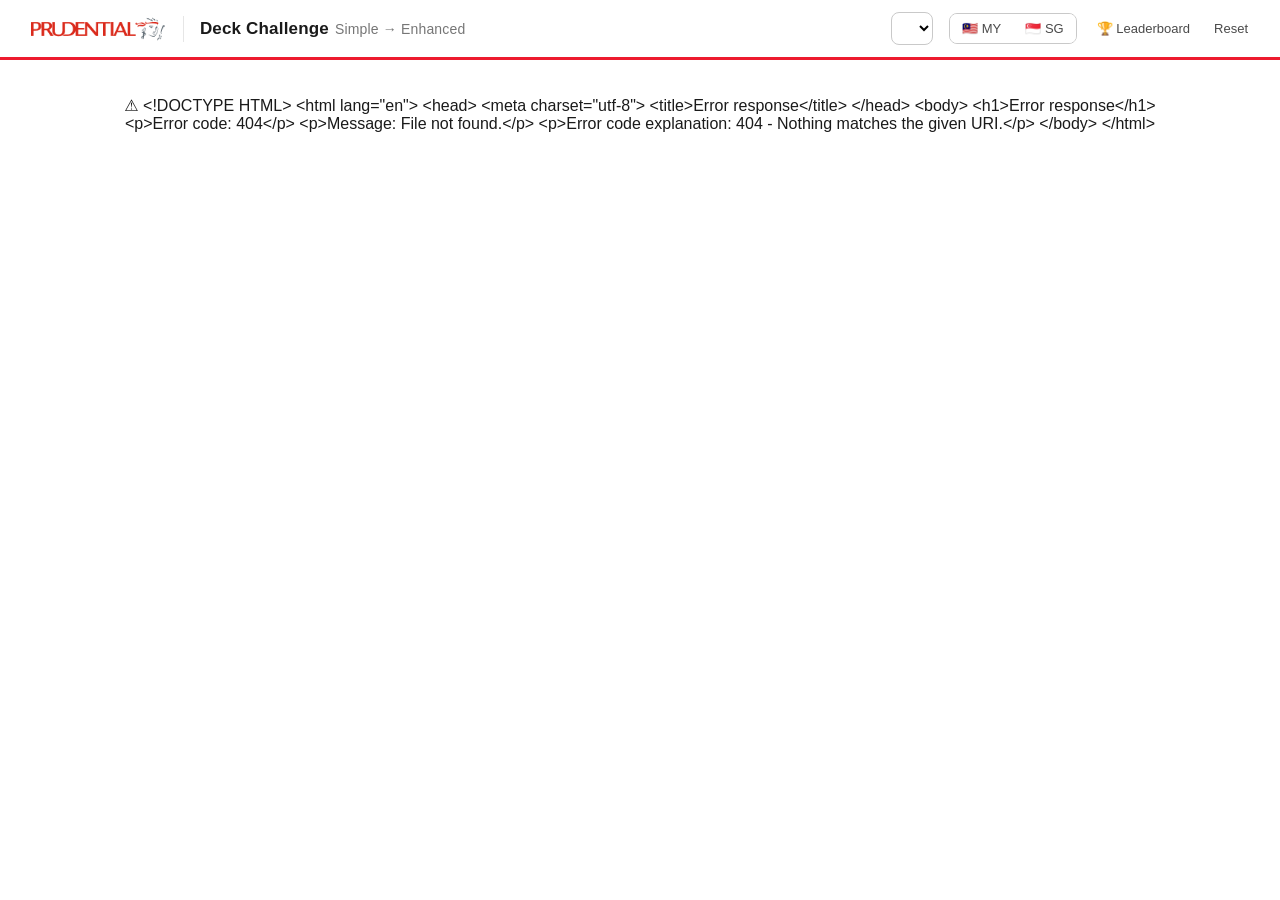
==== static/c2_index.html @ 7a41ea27 "PAMB 11 Nov Agency AI Bootcamp Arena — Full C1, C2 & C3 Codebase" ====
<!doctype html>
<html lang="en">
<head>
  <meta charset="utf-8" />
  <meta name="viewport" content="width=device-width, initial-scale=1" />
  <title>Deck Challenge · Prudential</title>
  <link rel="icon" href="/static/img/prudential-logo.png" />
  <link rel="stylesheet" href="/static/css/deck.css" />
  <link rel="stylesheet" href="/static/css/prudential.css" />
</head>
<body>
  <header class="ph">
    <img src="/static/img/prudential-logo.png" alt="Prudential" />
    <div class="sep"></div>
    <div class="title">Deck Challenge<span>Simple → Enhanced</span></div>
    <div class="grow"></div>
    <select id="langSel" class="optional" aria-label="Language"></select>
    <div class="seg" id="marketSeg"><button data-market="MY">🇲🇾 MY</button><button data-market="SG">🇸🇬 SG</button></div>
    <button class="link optional" id="lbBtn">🏆 Leaderboard</button>
    <button class="link" id="resetBtn">Reset</button>
  </header>
  <div id="app"></div>
  <script type="module" src="/static/js/app.js"></script>
</body>
</html>
---- static/css/deck.css ----
/* ==========================================================================
   Deck Challenge — enterprise slide renderer + challenge layout
   Slides scale with their container via container-query units (cqw).
   ========================================================================== */
.slide {
  container-type: inline-size; position: relative; width: 100%; aspect-ratio: 16 / 9; overflow: hidden;
  background: #ffffff; color: #141b2d; border-radius: 10px; font-family: var(--font);
  box-shadow: 0 10px 30px rgba(0,0,0,.35);
}
.slide .bar { position: absolute; left: 0; top: 0; right: 0; height: 1.1cqw; background: #ed1b2e; }
.slide .inner { position: absolute; inset: 3.2cqw 3.6cqw 2.6cqw; display: flex; flex-direction: column; gap: 1.2cqw; }
.slide h1 { font-size: 3.1cqw; line-height: 1.12; margin: 0; font-weight: 800; color: #141b2d; }
.slide .sub { font-size: 1.55cqw; color: #4b5563; margin-top: -.4cqw; }
.slide .body { flex: 1; display: flex; gap: 2cqw; min-height: 0; }
.slide .col { flex: 1; min-width: 0; display: flex; flex-direction: column; gap: 1cqw; }
.slide .img { flex: 0 0 38%; border-radius: 1cqw; overflow: hidden; background: linear-gradient(135deg, #e8edf6, #f7e9e9); display: grid; place-items: center; color: #9aa3b2; font-size: 1.4cqw; }
.slide .img img { width: 100%; height: 100%; object-fit: cover; display: block; }
.slide ul { margin: 0; padding-left: 2.2cqw; font-size: 1.6cqw; line-height: 1.38; color: #374151; }
.slide li { margin-bottom: .55cqw; }
.slide li::marker { color: #ed1b2e; }
.slide .kpis { display: grid; grid-template-columns: repeat(auto-fit, minmax(0, 1fr)); gap: 1.2cqw; }
.slide .kpi { border: .15cqw solid #f3c4c6; background: #fff7f7; border-radius: 1cqw; padding: 1cqw 1.2cqw; }
.slide .kpi .l { font-size: 1.15cqw; color: #6b7280; font-weight: 700; text-transform: uppercase; letter-spacing: .04em; }
.slide .kpi .v { font-size: 2.6cqw; font-weight: 800; color: #ed1b2e; line-height: 1.15; }
.slide .kpi .n { font-size: 1.1cqw; color: #6b7280; }
.slide .chart { flex: 1; display: flex; align-items: flex-end; gap: 2cqw; padding: 1cqw 1cqw 0; border-bottom: .2cqw solid #e5e7eb; min-height: 0; }
.slide .barc { flex: 1; display: flex; flex-direction: column; align-items: center; justify-content: flex-end; height: 100%; }
.slide .barc .b { width: 70%; border-radius: .6cqw .6cqw 0 0; background: linear-gradient(180deg, #ef4444, #b91c1c); }
.slide .barc:nth-child(2) .b { background: linear-gradient(180deg, #60a5fa, #1d4ed8); }
.slide .barc:nth-child(3) .b { background: linear-gradient(180deg, #fbbf24, #d97706); }
.slide .barc .bv { font-size: 1.5cqw; font-weight: 800; color: #141b2d; margin-bottom: .4cqw; }
.slide .barc .bl { font-size: 1.15cqw; color: #4b5563; text-align: center; margin-top: .6cqw; min-height: 3cqw; }
.slide .unit { font-size: 1.05cqw; color: #9ca3af; }
.slide table { width: 100%; border-collapse: collapse; font-size: 1.3cqw; }
.slide th { background: #141b2d; color: #fff; text-align: left; padding: .8cqw; font-weight: 700; }
.slide td { padding: .75cqw .8cqw; border-bottom: .12cqw solid #e5e7eb; color: #374151; vertical-align: top; }
.slide tr:nth-child(even) td { background: #f8fafc; }
.slide .colhead { font-size: 1.7cqw; font-weight: 800; color: #ed1b2e; }
.slide .steps { display: grid; grid-auto-flow: column; grid-auto-columns: 1fr; gap: 1.2cqw; position: relative; }
.slide .step { border-top: .4cqw solid #ed1b2e; padding-top: 1cqw; }
.slide .step .sl { font-size: 1.5cqw; font-weight: 800; color: #141b2d; }
.slide .step .sd { font-size: 1.2cqw; color: #4b5563; margin-top: .3cqw; }
.slide .callout { background: #f4f5f7; border-left: .5cqw solid #ed1b2e; padding: .9cqw 1.3cqw; font-size: 1.4cqw; color: #141b2d; border-radius: .4cqw; }
.slide .quote { font-size: 2.6cqw; font-style: italic; color: #141b2d; border-left: .6cqw solid #ed1b2e; padding-left: 2cqw; }
.slide .pg { position: absolute; right: 2cqw; bottom: 1.2cqw; font-size: 1cqw; color: #9ca3af; }
.slide .brand { position: absolute; left: 3.6cqw; bottom: 1.2cqw; font-size: 1cqw; color: #9ca3af; font-weight: 700; letter-spacing: .06em; }
.slide.title-layout { background: radial-gradient(ellipse at 85% 20%, #fff1f1 0%, #ffffff 60%); }
.slide.title-layout h1 { font-size: 3.8cqw; }

/* viewer */
.viewer { display: flex; flex-direction: column; gap: 10px; }
.thumbs { display: flex; gap: 8px; overflow-x: auto; padding-bottom: 4px; }
.thumb { flex: 0 0 132px; cursor: pointer; border-radius: 8px; outline: 2px solid transparent; opacity: .8; }
.thumb.active { outline-color: var(--gold); opacity: 1; }
.thumb .slide { border-radius: 6px; box-shadow: none; }
.viewer-bar { display: flex; justify-content: space-between; align-items: center; gap: 8px; flex-wrap: wrap; }
.viewer-bar .nav button { padding: 6px 10px; }
.notes { background: var(--bg-2); border: 1px dashed var(--border-2); border-radius: 10px; padding: 10px 12px; font-size: 12.5px; color: var(--text-2); }
.sbs { display: grid; grid-template-columns: 1fr 1fr; gap: 12px; }
.sbs h5 { margin: 0 0 6px; font-size: 12px; color: var(--text-2); text-transform: uppercase; letter-spacing: .05em; }
.versions { display: flex; flex-wrap: wrap; gap: 6px; margin-top: 10px; }
.vchip { font-size: 11px; font-weight: 800; padding: 5px 9px; border-radius: 999px; border: 1px solid var(--border-2); background: var(--panel-3); color: var(--text-2); cursor: pointer; }
.vchip.active { background: var(--gold-soft); color: var(--gold); border-color: var(--gold-2); }
.hintlist { margin-top: 8px; display: grid; gap: 6px; }
.hintlist .hint { margin-top: 0; }
.casefile { display: grid; gap: 8px; }
.casefile .row { background: var(--bg-2); border: 1px solid var(--border); border-left: 3px solid var(--gold); border-radius: 10px; padding: 9px 12px; font-size: 13px; color: var(--text-2); }
.casefile .row b { display: block; color: var(--gold); font-size: 10px; letter-spacing: .08em; text-transform: uppercase; margin-bottom: 3px; }
.cov { width: 100%; border-collapse: collapse; font-size: 12.5px; }
.cov td, .cov th { border-bottom: 1px solid var(--border); padding: 8px 6px; text-align: left; vertical-align: top; color: var(--text-2); }
.cov th { color: var(--muted); font-size: 11px; text-transform: uppercase; }
.pill { display: inline-block; padding: 2px 8px; border-radius: 999px; font-size: 11px; font-weight: 800; }
.pill.covered { background: #064e3b; color: #a7f3d0; } .pill.partial { background: #78350f; color: #fde68a; } .pill.missing { background: #7f1d1d; color: #fecaca; }
.split { display: grid; grid-template-columns: repeat(3, 1fr); gap: 10px; margin: 12px 0; }
.split .s { background: var(--bg-2); border: 1px solid var(--border); border-radius: 10px; padding: 10px; }
.split .s .k { font-size: 11px; color: var(--muted); font-weight: 700; text-transform: uppercase; }
.split .s .v { font-family: var(--mono); font-size: 20px; font-weight: 800; color: var(--gold); }
.lb { width: 100%; border-collapse: collapse; font-size: 13px; }
.lb td, .lb th { padding: 8px; border-bottom: 1px solid var(--border); text-align: left; }
.lb tr.me td { background: rgba(245,179,1,.1); }
.modal { position: fixed; inset: 0; background: rgba(0,0,0,.7); z-index: 60; display: grid; place-items: center; padding: 20px; }
.modal .panel { width: min(720px, 100%); max-height: 85vh; overflow: auto; }
.fullscreen { position: fixed; inset: 0; z-index: 70; background: #000; display: grid; place-items: center; padding: 2vw; }
.fullscreen .slide { width: min(96vw, 170vh); }
body.embed .topbar { display: none; }
body.embed main { padding: 8px; }
@media (max-width: 900px) { .sbs, .split { grid-template-columns: 1fr; } }
---- static/css/prudential.css ----
/* ==========================================================================
   Deck Challenge — Prudential (PLC) brand theme: white canvas, Prudential red.
   ========================================================================== */
:root {
  --red: #ed1b2e;
  --red-dark: #c8102e;
  --red-soft: #fdecee;
  --ink: #1a1a1a;
  --grey-700: #4a4a4a;
  --grey-500: #767676;
  --grey-300: #c9c9c9;
  --grey-200: #e6e6e6;
  --grey-100: #f5f5f5;
  --green: #0a7d45;
  --green-soft: #e7f5ee;
  --amber: #b26a00;
  --amber-soft: #fff4e0;
  --radius: 12px;
  --font: "Helvetica Neue", Helvetica, Arial, "Noto Sans", "Noto Sans SC", "Noto Sans TC", "Noto Sans Tamil", system-ui, sans-serif;
  --mono: ui-monospace, SFMono-Regular, Menlo, monospace;
  /* tokens used by the shared slide renderer / util */
  --gold: var(--red); --gold-2: var(--red); --gold-soft: var(--red-soft);
  --text: var(--ink); --text-2: var(--grey-700); --muted: var(--grey-500);
  --bg-2: var(--grey-100); --border: var(--grey-200); --border-2: var(--grey-300); --panel-3: #fff;
}
* { box-sizing: border-box; }
html, body { margin: 0; background: #fff; color: var(--ink); font-family: var(--font); }
button, select, input, textarea { font-family: inherit; }
button { cursor: pointer; }
.hidden { display: none !important; }

/* header */
.ph { display: flex; align-items: center; gap: 16px; padding: 12px 28px; border-bottom: 3px solid var(--red); background: #fff; position: sticky; top: 0; z-index: 20; }
.ph img { height: 26px; display: block; }
.ph .sep { width: 1px; height: 26px; background: var(--grey-200); }
.ph .title { font-weight: 700; font-size: 17px; letter-spacing: .01em; }
.ph .title span { color: var(--grey-500); font-weight: 400; margin-left: 6px; font-size: 14px; }
.ph .grow { flex: 1; }
.ph select { border: 1px solid var(--grey-300); border-radius: 8px; padding: 7px 10px; font-size: 13px; background: #fff; }
.seg { display: inline-flex; border: 1px solid var(--grey-300); border-radius: 8px; overflow: hidden; }
.seg button { border: 0; background: #fff; padding: 7px 12px; font-size: 13px; color: var(--grey-700); }
.seg button.active { background: var(--red); color: #fff; }
.link { border: 0; background: none; color: var(--grey-700); font-size: 13px; padding: 6px 4px; }
.link:hover { color: var(--red); }

/* layout */
.pm { max-width: 1380px; margin: 0 auto; padding: 22px 28px 40px; display: grid; grid-template-columns: 410px 1fr; gap: 24px; align-items: start; }
.card { background: #fff; border: 1px solid var(--grey-200); border-radius: var(--radius); padding: 20px; }
.card h2 { margin: 0 0 4px; font-size: 18px; }
.muted { color: var(--grey-500); font-size: 13px; line-height: 1.45; }
.label { font-size: 11px; font-weight: 700; color: var(--grey-500); text-transform: uppercase; letter-spacing: .08em; }

/* buttons */
.btn { border: 1px solid var(--grey-300); background: #fff; color: var(--ink); border-radius: 8px; padding: 9px 14px; font-size: 13.5px; font-weight: 600; }
.btn:hover { border-color: var(--red); color: var(--red); }
.btn.primary { background: var(--red); border-color: var(--red); color: #fff; }
.btn.primary:hover { background: var(--red-dark); color: #fff; }
.btn.dark { background: var(--ink); border-color: var(--ink); color: #fff; }
.btn.dark:hover { background: #000; color: #fff; }
.btn:disabled { opacity: .45; cursor: not-allowed; }
.btn.block { width: 100%; padding: 12px; font-size: 15px; }
.btn.sm { padding: 5px 9px; font-size: 12px; }
.row { display: flex; gap: 8px; align-items: center; }
.row > .grow { flex: 1; }

/* stepper */
.steps { display: grid; grid-template-columns: repeat(5, 1fr); gap: 6px; margin: 16px 0 12px; }
.step { border: 1px solid var(--grey-200); background: #fff; border-radius: 8px; padding: 7px 4px 6px; text-align: center; font-size: 11.5px; color: var(--grey-700); position: relative; }
.step b { display: block; width: 20px; height: 20px; margin: 0 auto 3px; border-radius: 50%; line-height: 20px; font-size: 11px; background: var(--grey-100); color: var(--grey-500); }
.step.done b { background: var(--green); color: #fff; }
.step.partial b { background: var(--amber); color: #fff; }
.step.missing b { background: var(--grey-200); color: var(--grey-700); }
.step.active { border-color: var(--red); box-shadow: 0 0 0 2px var(--red-soft); color: var(--ink); font-weight: 600; }

.guide { background: var(--grey-100); border-left: 3px solid var(--red); border-radius: 8px; padding: 12px 14px; }
.guide .t { font-weight: 700; font-size: 14px; margin-bottom: 4px; }
.guide .tip { font-size: 13px; color: var(--grey-700); line-height: 1.45; }
.guide .sugg { margin-top: 8px; font-size: 12.5px; color: var(--ink); background: #fff; border: 1px dashed var(--grey-300); border-radius: 6px; padding: 8px 10px; line-height: 1.45; }
.headline { font-size: 12.5px; color: var(--red-dark); margin: 0 0 8px; }

textarea.prompt { width: 100%; min-height: 190px; resize: vertical; border: 1px solid var(--grey-300); border-radius: 10px; padding: 12px; font-size: 14px; line-height: 1.5; margin-top: 14px; outline: none; }
textarea.prompt:focus { border-color: var(--red); box-shadow: 0 0 0 3px var(--red-soft); }
input.name { width: 100%; border: 1px solid var(--grey-300); border-radius: 8px; padding: 9px 11px; font-size: 13.5px; }
.meta { display: flex; justify-content: space-between; font-size: 11.5px; color: var(--grey-500); margin: 6px 2px 12px; }

/* lineage */
.lineage { margin-top: 18px; border-top: 1px solid var(--grey-200); padding-top: 14px; }
.lin { list-style: none; margin: 8px 0 0; padding: 0; position: relative; }
.lin li { position: relative; padding: 0 0 12px 22px; }
.lin li::before { content: ""; position: absolute; left: 6px; top: 6px; bottom: -6px; width: 2px; background: var(--grey-200); }
.lin li:last-child::before { display: none; }
.lin li .dot { position: absolute; left: 1px; top: 3px; width: 12px; height: 12px; border-radius: 50%; background: #fff; border: 2px solid var(--grey-300); }
.lin li.gen .dot { border-color: var(--red); background: var(--red); }
.lin li .h { font-size: 12.5px; font-weight: 600; display: flex; gap: 6px; align-items: center; flex-wrap: wrap; }
.lin li .s { font-size: 11.5px; color: var(--grey-500); }
.diff { margin-top: 6px; font-size: 12px; line-height: 1.5; background: var(--grey-100); border-radius: 6px; padding: 8px 10px; max-height: 180px; overflow: auto; white-space: pre-wrap; }
.diff ins { background: var(--green-soft); color: var(--green); text-decoration: none; }
.diff del { background: var(--red-soft); color: var(--red-dark); }
.tag { font-size: 10.5px; font-weight: 700; padding: 1px 7px; border-radius: 999px; background: var(--grey-100); color: var(--grey-700); }
.tag.red { background: var(--red-soft); color: var(--red-dark); }
.tag.green { background: var(--green-soft); color: var(--green); }

/* right panel */
.tabs { display: flex; gap: 22px; border-bottom: 1px solid var(--grey-200); margin: -4px 0 16px; }
.tabs button { border: 0; background: none; padding: 10px 0; font-size: 14px; color: var(--grey-500); border-bottom: 2px solid transparent; margin-bottom: -1px; }
.tabs button.active { color: var(--ink); border-bottom-color: var(--red); font-weight: 600; }
.empty { border: 1px dashed var(--grey-300); border-radius: 10px; padding: 40px 16px; text-align: center; color: var(--grey-500); font-size: 14px; }
.casefile { display: grid; gap: 10px; }
.casefile .r { border-bottom: 1px solid var(--grey-200); padding: 0 0 10px; font-size: 13.5px; line-height: 1.5; color: var(--grey-700); }
.casefile .r b { display: block; font-size: 11px; color: var(--red); text-transform: uppercase; letter-spacing: .08em; margin-bottom: 2px; }

/* results */
.result { max-width: 1100px; margin: 0 auto; padding: 36px 28px 60px; text-align: center; }
.result .lbl { font-size: 13px; color: var(--grey-500); text-transform: uppercase; letter-spacing: .12em; }
.result .score { font-size: 84px; font-weight: 800; color: var(--red); line-height: 1; margin: 8px 0 28px; }
.result .score small { font-size: 32px; color: var(--grey-500); font-weight: 600; }
.ecards { display: grid; grid-template-columns: repeat(3, 1fr); gap: 16px; text-align: left; }
.ecard { border: 1px solid var(--grey-200); border-top: 4px solid var(--red); border-radius: 10px; padding: 16px 18px; background: #fff; }
.ecard .top { display: flex; justify-content: space-between; align-items: baseline; gap: 10px; margin-bottom: 6px; }
.ecard .d { font-weight: 700; font-size: 15px; }
.ecard .v { font-weight: 800; color: var(--red); font-size: 18px; white-space: nowrap; }
.ecard .v small { color: var(--grey-500); font-size: 12px; font-weight: 600; }
.ecard .c { font-size: 13.5px; color: var(--grey-700); line-height: 1.5; }
.ecard .bar { height: 4px; background: var(--grey-100); border-radius: 4px; margin: 2px 0 10px; overflow: hidden; }
.ecard .bar span { display: block; height: 100%; background: var(--red); }
.result .actions { margin-top: 28px; display: flex; gap: 10px; justify-content: center; }

/* misc */
.spinner { width: 14px; height: 14px; border: 2px solid rgba(255,255,255,.4); border-top-color: #fff; border-radius: 50%; display: inline-block; animation: spin .8s linear infinite; vertical-align: -2px; }
.btn:not(.primary):not(.dark) .spinner { border-color: var(--grey-300); border-top-color: var(--red); }
@keyframes spin { to { transform: rotate(360deg); } }
.toast { position: fixed; bottom: 18px; left: 50%; transform: translateX(-50%); z-index: 90; background: var(--ink); color: #fff; padding: 10px 16px; border-radius: 8px; font-size: 13px; box-shadow: 0 8px 24px rgba(0,0,0,.2); }
.toast.err { background: var(--red-dark); }
.modal { position: fixed; inset: 0; background: rgba(0,0,0,.45); z-index: 60; display: grid; place-items: center; padding: 20px; }
.modal .card { width: min(680px, 100%); max-height: 85vh; overflow: auto; }
.lb { width: 100%; border-collapse: collapse; font-size: 13.5px; }
.lb td, .lb th { padding: 9px 8px; border-bottom: 1px solid var(--grey-200); text-align: left; }
.lb th { font-size: 11px; color: var(--grey-500); text-transform: uppercase; }
.lb tr.me td { background: var(--red-soft); }
.lb a { color: var(--red); }

body.embed .ph { padding: 8px 14px; }
body.embed .ph .optional { display: none; }
body.embed .pm { padding: 12px; gap: 14px; }
@media (max-width: 980px) {
  .pm { grid-template-columns: 1fr; }
  .ecards { grid-template-columns: 1fr; }
  .ph { flex-wrap: wrap; padding: 10px 14px; }
}

/* prompt box with Hints button (bottom-right) */
.pwrap { position: relative; margin-top: 14px; }
.pwrap textarea.prompt { margin-top: 0; min-height: 220px; padding-bottom: 48px; }
.pwrap .wc { position: absolute; left: 13px; bottom: 14px; font-size: 11.5px; color: var(--grey-500); }
.pwrap .hintsBtn { position: absolute; right: 10px; bottom: 10px; }
.pwrap .hintsBtn.on { background: var(--red-soft); border-color: var(--red); color: var(--red-dark); }
.hintsPanel { margin-top: 10px; border: 1px solid var(--grey-200); border-radius: 10px; padding: 4px 12px 12px; }
.hintsPanel .steps { margin: 10px 0 10px; }
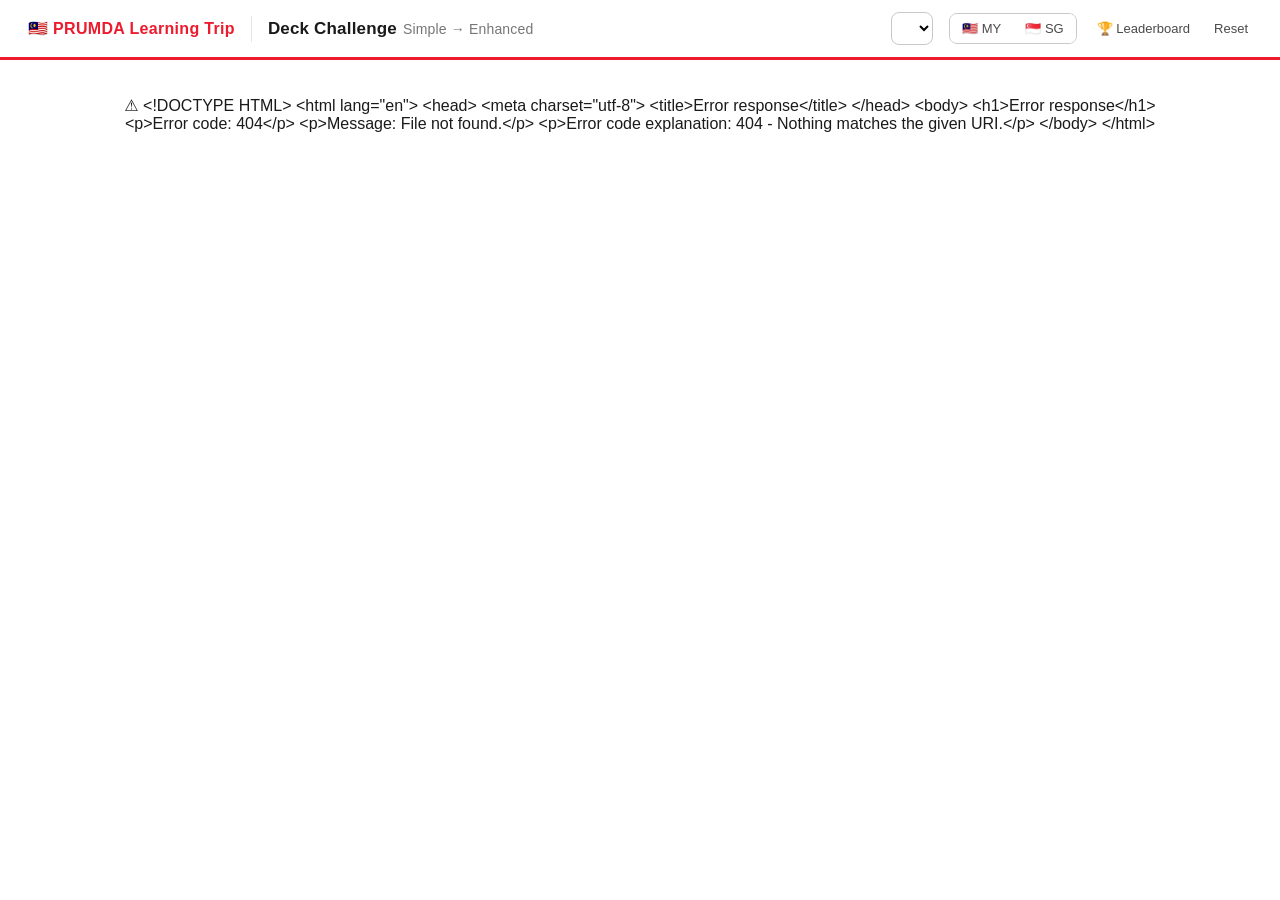
==== commit 51d9adf5: "PRUMDA Learning Trip: remove participant region selection & rebrand from PAMB/Prudential Malaysia" ====
--- a/static/c2_index.html
+++ b/static/c2_index.html
@@ -3,14 +3,14 @@
 <head>
   <meta charset="utf-8" />
   <meta name="viewport" content="width=device-width, initial-scale=1" />
-  <title>Deck Challenge · Prudential</title>
+  <title>Deck Challenge · PRUMDA Learning Trip</title>
   <link rel="icon" href="/static/img/prudential-logo.png" />
   <link rel="stylesheet" href="/static/css/deck.css" />
   <link rel="stylesheet" href="/static/css/prudential.css" />
 </head>
 <body>
   <header class="ph">
-    <img src="/static/img/prudential-logo.png" alt="Prudential" />
+    <div style="font-weight:800;color:#ed1b2e;letter-spacing:0.02em;">🇲🇾 PRUMDA Learning Trip</div>
     <div class="sep"></div>
     <div class="title">Deck Challenge<span>Simple → Enhanced</span></div>
     <div class="grow"></div>
